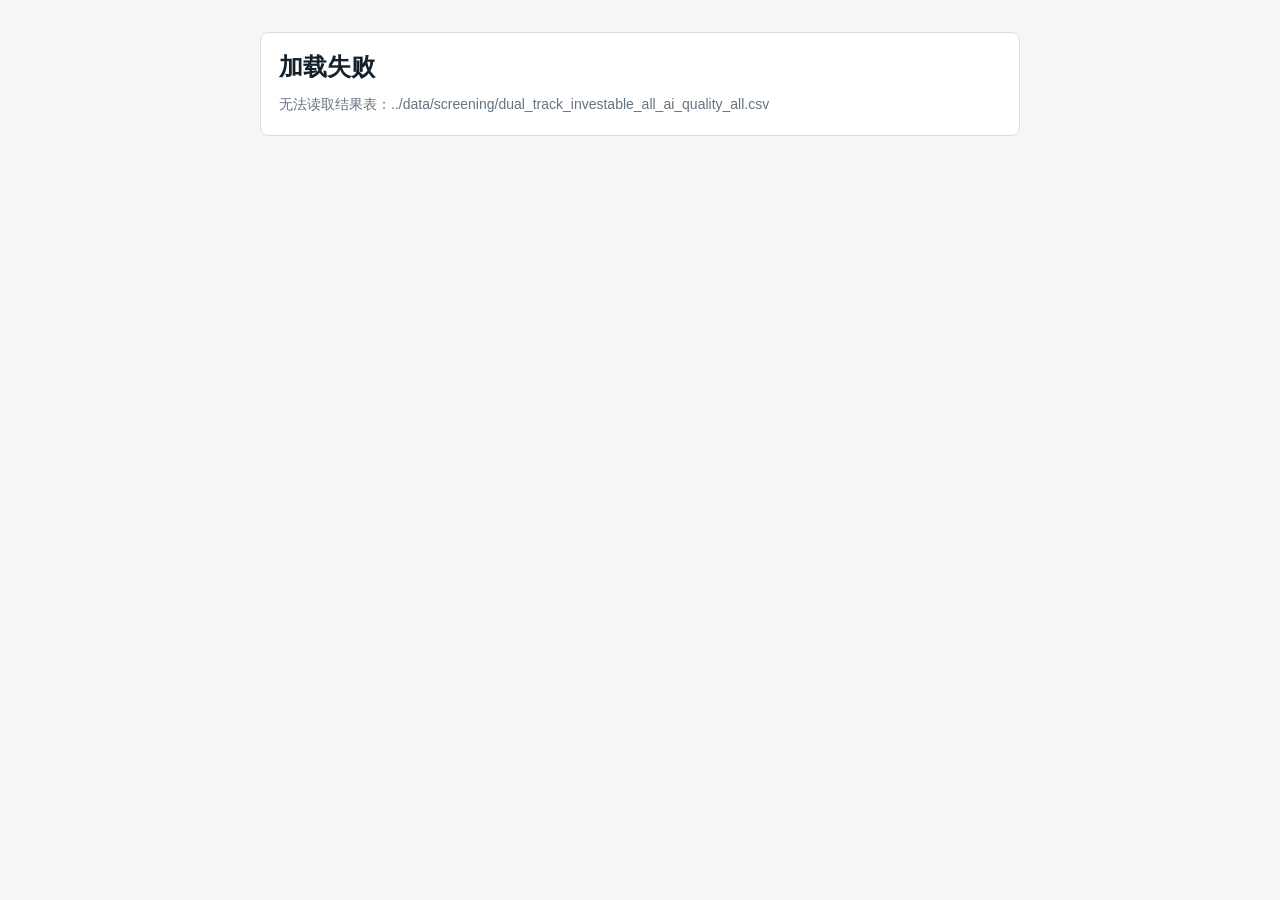
==== dashboard/index.html @ 2f00b743 "Prepare static GitHub Pages dashboard" ====
<!doctype html>
<html lang="zh-CN">
  <head>
    <meta charset="utf-8" />
    <meta name="viewport" content="width=device-width, initial-scale=1" />
    <title>财务排雷检阅台</title>
    <link rel="stylesheet" href="./styles.css" />
  </head>
  <body>
    <header class="topbar">
      <div>
        <h1>财务排雷检阅台</h1>
        <p id="subtitle">优先读取 data/screening/dual_track_investable_all_ai_quality_all.csv；找不到时回退到小样本结果</p>
      </div>
      <div class="actions">
        <label class="dataset-picker">
          结果表
          <select id="datasetSelect"></select>
        </label>
        <button id="resetFilters" type="button">重置筛选</button>
        <a id="downloadCsv" href="../data/screening/dual_track_investable_all_ai_quality_all.csv" download>下载双轨 CSV</a>
      </div>
    </header>

    <main>
      <section class="summary-grid" id="summaryCards"></section>

      <section class="panel">
        <div class="panel-head">
          <h2>稳定性测试</h2>
          <span id="reportStatus">加载中</span>
        </div>
        <div class="report-grid" id="reportGrid"></div>
      </section>

      <section class="panel">
        <div class="panel-head">
          <h2>分布概览</h2>
          <span id="visibleCount"></span>
        </div>
        <div class="charts">
          <div>
            <h3>筛选结果</h3>
            <div id="resultBars" class="bars"></div>
          </div>
          <div>
            <h3>数据质量</h3>
            <div id="qualityBars" class="bars"></div>
          </div>
          <div>
            <h3>行业模型</h3>
            <div id="industryBars" class="bars"></div>
          </div>
        </div>
      </section>

      <section class="panel">
        <div class="panel-head">
          <h2>股票明细</h2>
          <span>点击表头可排序</span>
        </div>
        <div class="filters">
          <label>
            搜索
            <input id="searchInput" type="search" placeholder="代码 / 名称 / 原因" />
          </label>
          <label>
            市场
            <select id="marketFilter"></select>
          </label>
          <label>
            结果
            <select id="resultFilter"></select>
          </label>
          <label>
            数据质量
            <select id="qualityFilter"></select>
          </label>
          <label>
            行业模型
            <select id="industryFilter"></select>
          </label>
          <label>
            规则质量
            <select id="ruleQualityFilter"></select>
          </label>
          <label>
            AI评级
            <select id="aiRatingFilter"></select>
          </label>
          <label>
            分歧
            <select id="disagreementFilter"></select>
          </label>
          <label>
            最低分数
            <input id="minScore" type="number" min="0" max="100" value="0" />
          </label>
          <label class="checkbox-filter">
            <input id="aiOnlyFilter" type="checkbox" />
            只看 AI 复核
          </label>
        </div>
        <div id="traitStatus" class="trait-status" hidden>
          <span id="traitStatusText"></span>
          <button id="clearTraitFilter" type="button">清除特质检索</button>
        </div>
        <div class="table-toolbar">
          <div>
            <strong id="tableRange">-</strong>
            <span id="renderHint"></span>
          </div>
          <div class="pager">
            <label>
              每页
              <select id="pageSizeSelect">
                <option value="50">50</option>
                <option value="100" selected>100</option>
                <option value="200">200</option>
                <option value="500">500</option>
              </select>
            </label>
            <button id="prevPage" type="button">上一页</button>
            <span id="pageStatus">1 / 1</span>
            <button id="nextPage" type="button">下一页</button>
          </div>
        </div>
        <div class="table-wrap" id="tableWrap">
          <table id="resultsTable">
            <thead></thead>
            <tbody></tbody>
          </table>
        </div>
      </section>
    </main>

    <div id="detailOverlay" class="detail-overlay"></div>
    <aside id="detailDrawer" class="detail-drawer" aria-hidden="true">
      <div class="drawer-head">
        <div>
          <h2>股票详情</h2>
          <p>规则排雷、规则质量与 AI 评估</p>
        </div>
        <button id="detailClose" type="button">关闭</button>
      </div>
      <div id="detailContent" class="detail-content"></div>
    </aside>

    <script src="./app.js"></script>
  </body>
</html>
---- dashboard/styles.css ----
:root {
  --bg: #f4f6f8;
  --panel: #ffffff;
  --ink: #16202a;
  --muted: #657282;
  --line: #d8dee6;
  --accent: #0f766e;
  --accent-2: #2563eb;
  --danger: #b91c1c;
  --warn: #b45309;
  --ok: #15803d;
  --insufficient: #6b7280;
}

* {
  box-sizing: border-box;
}

body {
  margin: 0;
  background: var(--bg);
  color: var(--ink);
  font-family: "Microsoft YaHei", "Segoe UI", Arial, sans-serif;
  font-size: 14px;
}

.topbar {
  display: flex;
  align-items: center;
  justify-content: space-between;
  gap: 24px;
  padding: 22px 28px;
  border-bottom: 1px solid var(--line);
  background: var(--panel);
  position: sticky;
  top: 0;
  z-index: 3;
}

h1,
h2,
h3,
p {
  margin: 0;
}

h1 {
  font-size: 24px;
  font-weight: 700;
}

h2 {
  font-size: 17px;
}

h3 {
  font-size: 14px;
  color: var(--muted);
  margin-bottom: 12px;
}

#subtitle {
  margin-top: 6px;
  color: var(--muted);
}

.actions {
  display: flex;
  align-items: end;
  gap: 10px;
  flex-wrap: wrap;
}

.dataset-picker {
  min-width: 220px;
}

button,
a {
  border: 1px solid var(--line);
  background: #fff;
  color: var(--ink);
  padding: 8px 12px;
  border-radius: 6px;
  text-decoration: none;
  cursor: pointer;
  font: inherit;
}

button:hover,
a:hover {
  border-color: var(--accent);
  color: var(--accent);
}

main {
  padding: 24px 28px 40px;
}

.summary-grid,
.report-grid,
.charts,
.filters {
  display: grid;
  gap: 12px;
}

.summary-grid {
  grid-template-columns: repeat(6, minmax(140px, 1fr));
  margin-bottom: 18px;
}

.card,
.panel {
  background: var(--panel);
  border: 1px solid var(--line);
  border-radius: 8px;
}

.card {
  padding: 16px;
}

.card .label {
  color: var(--muted);
  font-size: 12px;
}

.card .value {
  font-size: 24px;
  font-weight: 750;
  margin-top: 8px;
}

.panel {
  margin-top: 18px;
  padding: 18px;
}

.load-error {
  max-width: 760px;
  margin: 32px auto;
}

.load-error p {
  margin-top: 10px;
  color: var(--muted);
  line-height: 1.7;
}

.load-error pre {
  margin: 14px 0 0;
  padding: 12px;
  border-radius: 6px;
  background: #0f172a;
  color: #e2e8f0;
  overflow: auto;
}

.panel-head {
  display: flex;
  justify-content: space-between;
  align-items: center;
  gap: 12px;
  margin-bottom: 16px;
  color: var(--muted);
}

.panel-head h2 {
  color: var(--ink);
}

.report-grid {
  grid-template-columns: repeat(4, minmax(160px, 1fr));
}

.report-item {
  border: 1px solid var(--line);
  border-radius: 6px;
  padding: 12px;
  background: #fbfcfd;
}

.report-item strong {
  display: block;
  margin-bottom: 6px;
}

.charts {
  grid-template-columns: 1fr 1fr 1fr;
}

.bar-row {
  display: grid;
  grid-template-columns: 86px 1fr 44px;
  align-items: center;
  gap: 10px;
  margin: 9px 0;
}

.bar-track {
  height: 10px;
  background: #eef2f6;
  border-radius: 999px;
  overflow: hidden;
}

.bar-fill {
  height: 100%;
  width: 0;
  background: var(--accent-2);
}

.filters {
  grid-template-columns: minmax(240px, 1.7fr) repeat(4, minmax(132px, 1fr));
  align-items: end;
  margin-bottom: 14px;
}

label {
  display: grid;
  gap: 6px;
  color: var(--muted);
  font-size: 12px;
  min-width: 0;
  white-space: nowrap;
}

input,
select {
  width: 100%;
  border: 1px solid var(--line);
  border-radius: 6px;
  padding: 8px 10px;
  font: inherit;
  color: var(--ink);
  background: #fff;
}

.checkbox-filter {
  align-content: end;
  display: flex;
  align-items: center;
  gap: 8px;
  min-height: 36px;
}

.checkbox-filter input {
  width: auto;
  margin: 0;
}

.trait-status {
  display: flex;
  align-items: center;
  gap: 10px;
  margin: 0 0 14px;
  padding: 10px 12px;
  border: 1px solid #b7d6d2;
  border-radius: 6px;
  background: #f4fbfa;
  color: var(--accent);
}

.trait-status[hidden] {
  display: none;
}

.trait-status button {
  padding: 5px 8px;
  font-size: 12px;
}

.table-wrap {
  overflow: auto;
  border: 1px solid var(--line);
  border-radius: 8px;
  max-height: 66vh;
  background: #fff;
  content-visibility: auto;
  contain-intrinsic-size: 900px;
}

.table-toolbar {
  display: flex;
  justify-content: space-between;
  align-items: center;
  gap: 12px;
  margin: 4px 0 10px;
  color: var(--muted);
}

.table-toolbar strong {
  color: var(--ink);
}

#renderHint {
  margin-left: 10px;
  font-size: 12px;
}

.pager {
  display: flex;
  align-items: end;
  gap: 8px;
}

.pager label {
  min-width: 86px;
}

.pager button {
  padding: 8px 10px;
}

.pager button:disabled {
  cursor: not-allowed;
  color: #94a3b8;
  border-color: #e2e8f0;
  background: #f8fafc;
}

table {
  width: 100%;
  border-collapse: collapse;
  min-width: 1500px;
  background: #fff;
}

th,
td {
  border-bottom: 1px solid var(--line);
  padding: 7px 10px;
  text-align: left;
  vertical-align: middle;
  white-space: nowrap;
}

tbody tr:hover {
  background: #f8fafc;
}

th {
  position: sticky;
  top: 0;
  z-index: 2;
  background: #eef3f7;
  color: #334155;
  cursor: pointer;
  user-select: none;
}

.pill {
  display: inline-block;
  border-radius: 999px;
  padding: 3px 8px;
  font-weight: 700;
  font-size: 12px;
}

.pill.pass {
  color: var(--ok);
  background: #dcfce7;
}

.pill.track {
  color: var(--accent-2);
  background: #dbeafe;
}

.pill.warn {
  color: var(--warn);
  background: #fef3c7;
}

.pill.exclude {
  color: var(--danger);
  background: #fee2e2;
}

.pill.special,
.pill.insufficient {
  color: var(--insufficient);
  background: #e5e7eb;
}

.detail-button {
  padding: 5px 9px;
  border-radius: 6px;
  color: var(--accent);
  border-color: #b7d6d2;
  background: #f4fbfa;
  font-size: 12px;
}

.detail-actions {
  display: flex;
  flex-wrap: wrap;
  gap: 8px;
}

.detail-action {
  padding: 6px 9px;
  border-color: #cbd5e1;
  background: #ffffff;
  font-size: 12px;
}

.detail-action:hover {
  border-color: var(--accent);
  color: var(--accent);
}

.detail-overlay {
  position: fixed;
  inset: 0;
  background: rgba(15, 23, 42, 0.22);
  z-index: 8;
  opacity: 0;
  pointer-events: none;
  transition: opacity 0.16s ease;
}

.detail-drawer {
  position: fixed;
  top: 0;
  right: 0;
  width: min(560px, 92vw);
  height: 100vh;
  background: var(--panel);
  border-left: 1px solid var(--line);
  box-shadow: -18px 0 38px rgba(15, 23, 42, 0.16);
  z-index: 9;
  transform: translateX(102%);
  transition: transform 0.18s ease;
  display: flex;
  flex-direction: column;
}

.drawer-open .detail-overlay {
  opacity: 1;
  pointer-events: auto;
}

.drawer-open .detail-drawer {
  transform: translateX(0);
}

.drawer-open #detailOverlay {
  display: block;
}

.drawer-head {
  display: flex;
  align-items: center;
  justify-content: space-between;
  gap: 16px;
  padding: 18px 20px;
  border-bottom: 1px solid var(--line);
}

.drawer-head p,
.detail-title p {
  color: var(--muted);
  margin-top: 4px;
}

.detail-content {
  overflow: auto;
  padding: 18px 20px 28px;
}

.detail-title {
  display: flex;
  justify-content: space-between;
  gap: 14px;
  align-items: flex-start;
  margin-bottom: 16px;
}

.detail-badges {
  display: flex;
  flex-wrap: wrap;
  gap: 6px;
  justify-content: flex-end;
}

.detail-section {
  border-top: 1px solid var(--line);
  padding-top: 14px;
  margin-top: 14px;
}

.detail-section h3 {
  color: var(--ink);
  margin-bottom: 10px;
}

.detail-grid {
  display: grid;
  grid-template-columns: 1fr 1fr;
  gap: 8px;
}

.detail-item {
  border: 1px solid var(--line);
  border-radius: 6px;
  padding: 8px 10px;
  background: #fbfcfd;
}

.detail-item span {
  display: block;
  color: var(--muted);
  font-size: 12px;
  margin-bottom: 4px;
}

.detail-item strong {
  font-size: 13px;
}

.detail-text {
  margin-top: 10px;
  padding: 10px 12px;
  border: 1px solid var(--line);
  border-radius: 6px;
  background: #fbfcfd;
}

.detail-text h4 {
  margin: 0 0 6px;
  font-size: 13px;
}

.detail-text p {
  margin: 0;
  line-height: 1.65;
  white-space: pre-wrap;
}

@media (max-width: 1100px) {
  .summary-grid,
  .charts,
  .report-grid,
  .filters {
    grid-template-columns: 1fr 1fr;
  }
}

@media (max-width: 720px) {
  .topbar {
    align-items: flex-start;
    flex-direction: column;
  }

  main {
    padding: 16px;
  }

  .summary-grid,
  .charts,
  .report-grid,
  .filters {
    grid-template-columns: 1fr;
  }
}
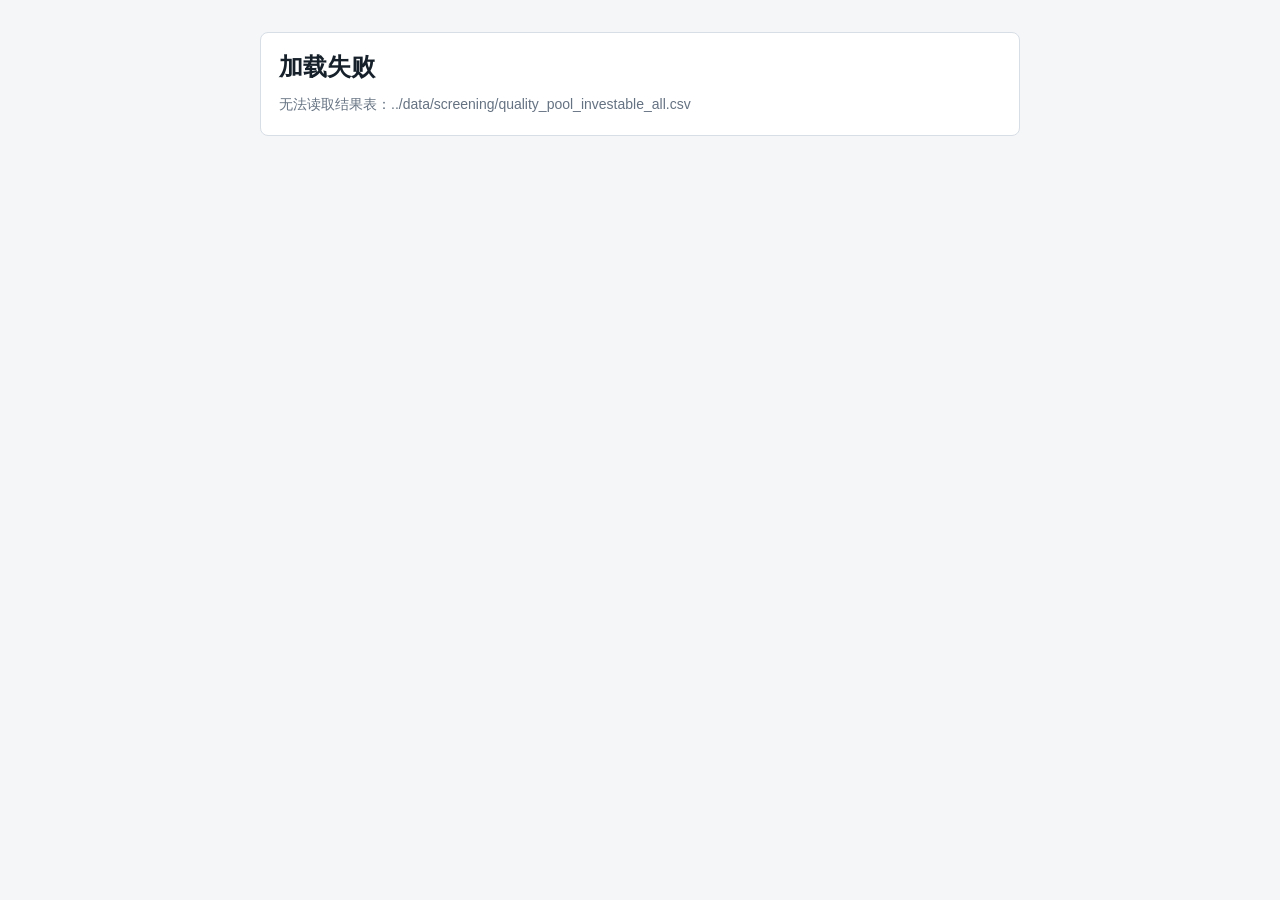
==== commit 0b3c04f7: "Add quality pool ranking" ====
--- a/dashboard/index.html
+++ b/dashboard/index.html
@@ -4,7 +4,7 @@
     <meta charset="utf-8" />
     <meta name="viewport" content="width=device-width, initial-scale=1" />
     <title>财务排雷检阅台</title>
-    <link rel="stylesheet" href="./styles.css" />
+    <link rel="stylesheet" href="./styles.css?v=20260520-quality-pool" />
   </head>
   <body>
     <header class="topbar">
@@ -146,6 +146,6 @@
       <div id="detailContent" class="detail-content"></div>
     </aside>
 
-    <script src="./app.js"></script>
+    <script src="./app.js?v=20260520-quality-pool"></script>
   </body>
 </html>
--- a/dashboard/styles.css
+++ b/dashboard/styles.css
@@ -322,8 +322,9 @@
 
 table {
   width: 100%;
+  table-layout: fixed;
   border-collapse: collapse;
-  min-width: 1500px;
+  min-width: 2060px;
   background: #fff;
 }
 
@@ -334,6 +335,8 @@
   text-align: left;
   vertical-align: middle;
   white-space: nowrap;
+  overflow: hidden;
+  text-overflow: ellipsis;
 }
 
 tbody tr:hover {
@@ -348,6 +351,68 @@
   color: #334155;
   cursor: pointer;
   user-select: none;
+}
+
+.help-button {
+  width: 16px;
+  height: 16px;
+  margin-left: 4px;
+  padding: 0;
+  border-radius: 999px;
+  border-color: #94a3b8;
+  background: #fff;
+  color: #475569;
+  font-size: 11px;
+  font-weight: 800;
+  line-height: 14px;
+  vertical-align: super;
+}
+
+.help-button:hover {
+  border-color: var(--accent-2);
+  color: var(--accent-2);
+}
+
+.help-overlay {
+  position: fixed;
+  inset: 0;
+  z-index: 12;
+  display: grid;
+  place-items: center;
+  padding: 18px;
+  background: rgba(15, 23, 42, 0.24);
+}
+
+.help-popover {
+  width: min(560px, 94vw);
+  border: 1px solid var(--line);
+  border-radius: 8px;
+  background: #fff;
+  box-shadow: 0 24px 60px rgba(15, 23, 42, 0.18);
+  padding: 16px;
+}
+
+.help-head {
+  display: flex;
+  align-items: center;
+  justify-content: space-between;
+  gap: 12px;
+  margin-bottom: 10px;
+}
+
+.help-head h3 {
+  margin: 0;
+  color: var(--ink);
+}
+
+.help-close {
+  padding: 5px 8px;
+  font-size: 12px;
+}
+
+.help-popover p {
+  color: #334155;
+  line-height: 1.75;
 }
 
 .pill {
